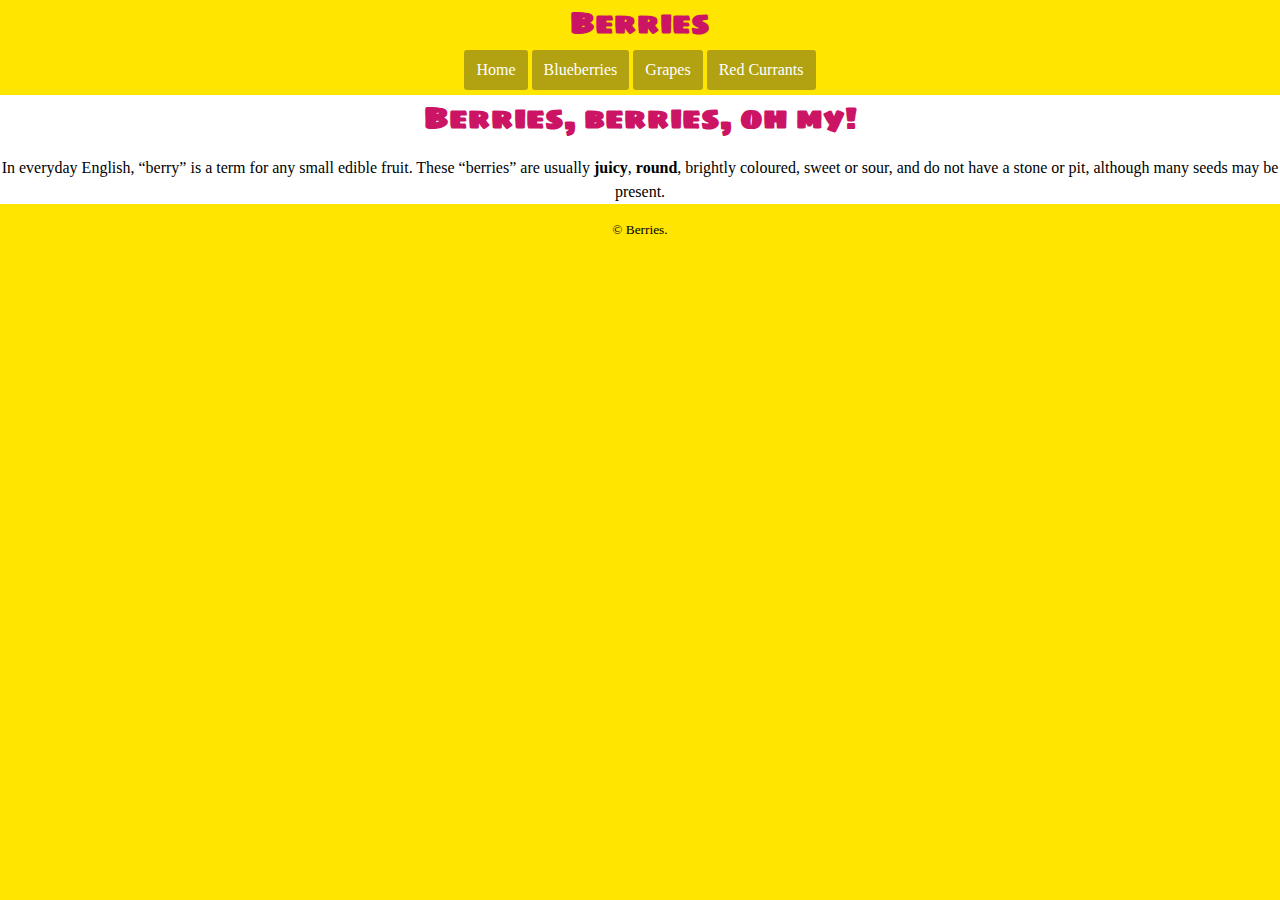
==== index.html @ e28741e4 "Add html and css files" ====
<!DOCTYPE html>
<html lang="en-ca">
<head>
  <meta charset="utf-8">
  <title>Home</title>
  <meta name="viewport" content="width=device-width,initial-scale=1">
  <link href="css/main.css" rel="stylesheet">
  <link href="https://fonts.googleapis.com/css?family=Sigmar+One" rel="stylesheet">
</head>
<body>

  <section>
    <header>
        <h1>Berries</h1>
        <nav>
          <ul class="links">
            <li> <a href="index.html">Home</a></li>
            <li> <a href="blueberries.html">Blueberries</a></li>
            <li> <a href="grapes.html">Grapes</a></li>
            <li> <a href="red-currants.html">Red Currants</a></li>
          </ul>
        </nav>
      </header>

      <div class="text">
        <h2>Berries, berries, oh my!</h2>

        <p>In everyday English, “berry” is a term for any small edible fruit. These “berries” are usually <b>juicy</b>, <b>round</b>, brightly coloured, sweet or sour, and do not have a stone or pit, although many seeds may be present.</p>

      </div>

      <footer>
      <small><p>© Berries.</p></small>
      </footer>
    </section>

  </body>
  </html>
---- css/main.css ----
html {
  box-sizing: border-box;
  line-height: 1.5;
  text-align: center;
  list-style-type: none;
}

*, *::before, *::after {
  box-sizing: inherit;
}

body {
  background-color: #ffe500;
  margin: 0;
}

.links {
  margin: .3em;
  padding: 0;
}

img {
  display: block;
  width: 100%;
}

h1 {
  color: #cc1465;
  font-family: "Sigmar One", sans-serif;
  font-size: 1.875rem;
  margin: 0;
}

h2 {
  color: #cc1465;
  font-family: "Sigmar One", sans-serif;
  font-size: 1.875rem;
  margin: 0;
}

.text {
  background-color: #fff;
}

.links a {
  display: inline-block;
  padding: .5em .75em;
  background-color: #b2a212;
  border-radius: 3px;
  text-decoration: none;
  color: #fff;
}

.links li {
  display: inline-block;
  max-width: 20em;
}

a:hover {
  background-color: #b20953;
}
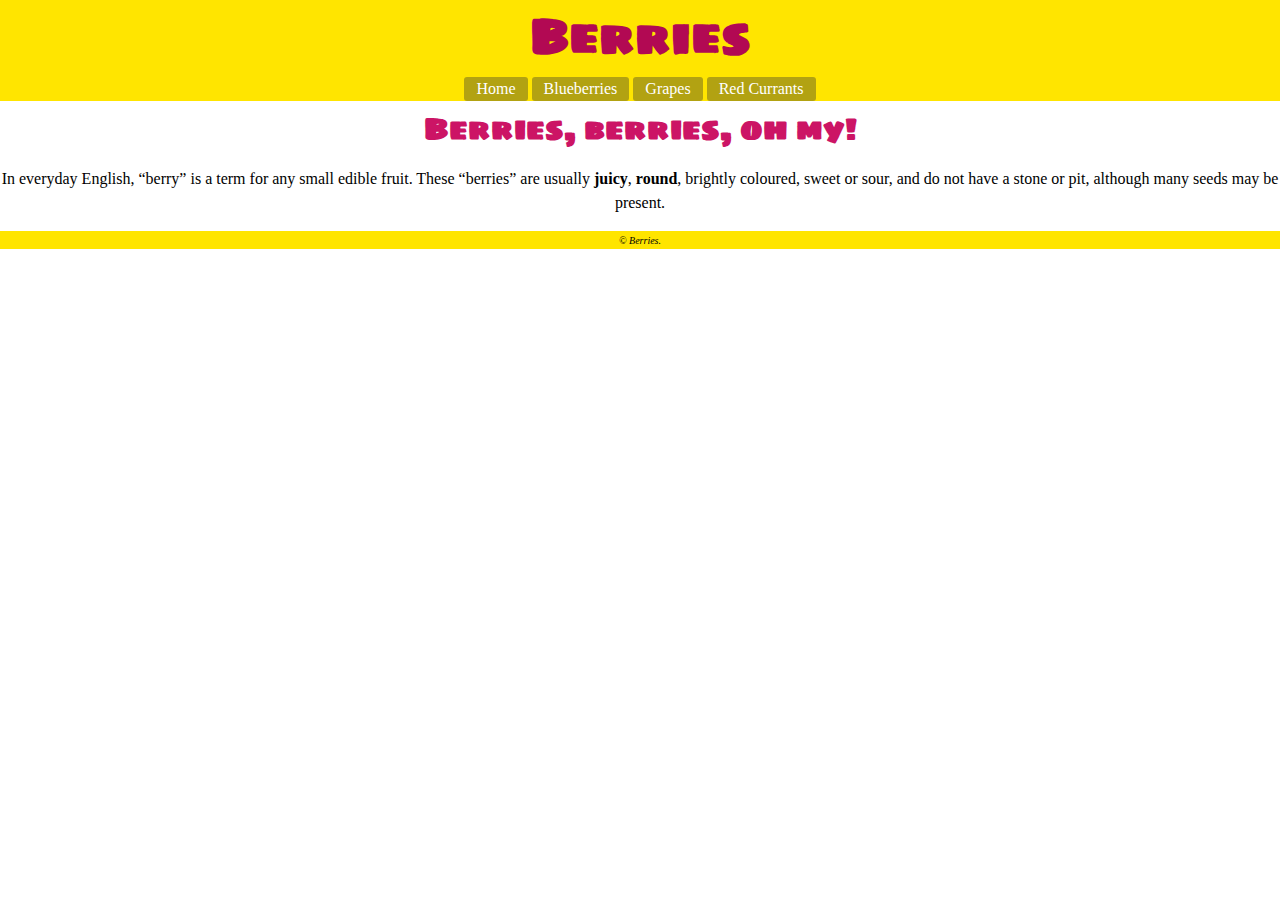
==== commit a0255970: "Fix and add text to files" ====
--- a/index.html
+++ b/index.html
@@ -14,7 +14,7 @@
         <h1>Berries</h1>
         <nav>
           <ul class="links">
-            <li> <a href="index.html">Home</a></li>
+            <li> <a class="current" href="index.html">Home</a></li>
             <li> <a href="blueberries.html">Blueberries</a></li>
             <li> <a href="grapes.html">Grapes</a></li>
             <li> <a href="red-currants.html">Red Currants</a></li>
@@ -29,8 +29,8 @@
 
       </div>
 
-      <footer>
-      <small><p>© Berries.</p></small>
+      <footer class="copyright">
+      <small><cite>© Berries.</cite></small>
       </footer>
     </section>
 
--- a/css/main.css
+++ b/css/main.css
@@ -10,13 +10,13 @@
 }
 
 body {
-  background-color: #ffe500;
   margin: 0;
 }
 
 .links {
   margin: .3em;
   padding: 0;
+  text-align: center;
 }
 
 img {
@@ -24,10 +24,14 @@
   width: 100%;
 }
 
+header {
+  background-color: #ffe500;
+}
+
 h1 {
-  color: #cc1465;
+  color: #b20953;
   font-family: "Sigmar One", sans-serif;
-  font-size: 1.875rem;
+  font-size: 3rem;
   margin: 0;
 }
 
@@ -37,6 +41,10 @@
   font-size: 1.875rem;
   margin: 0;
 }
+footer {
+  background-color: #ffe500;
+  font-size: .75rem;
+}
 
 .text {
   background-color: #fff;
@@ -44,7 +52,7 @@
 
 .links a {
   display: inline-block;
-  padding: .5em .75em;
+  padding: 0 .75em;
   background-color: #b2a212;
   border-radius: 3px;
   text-decoration: none;
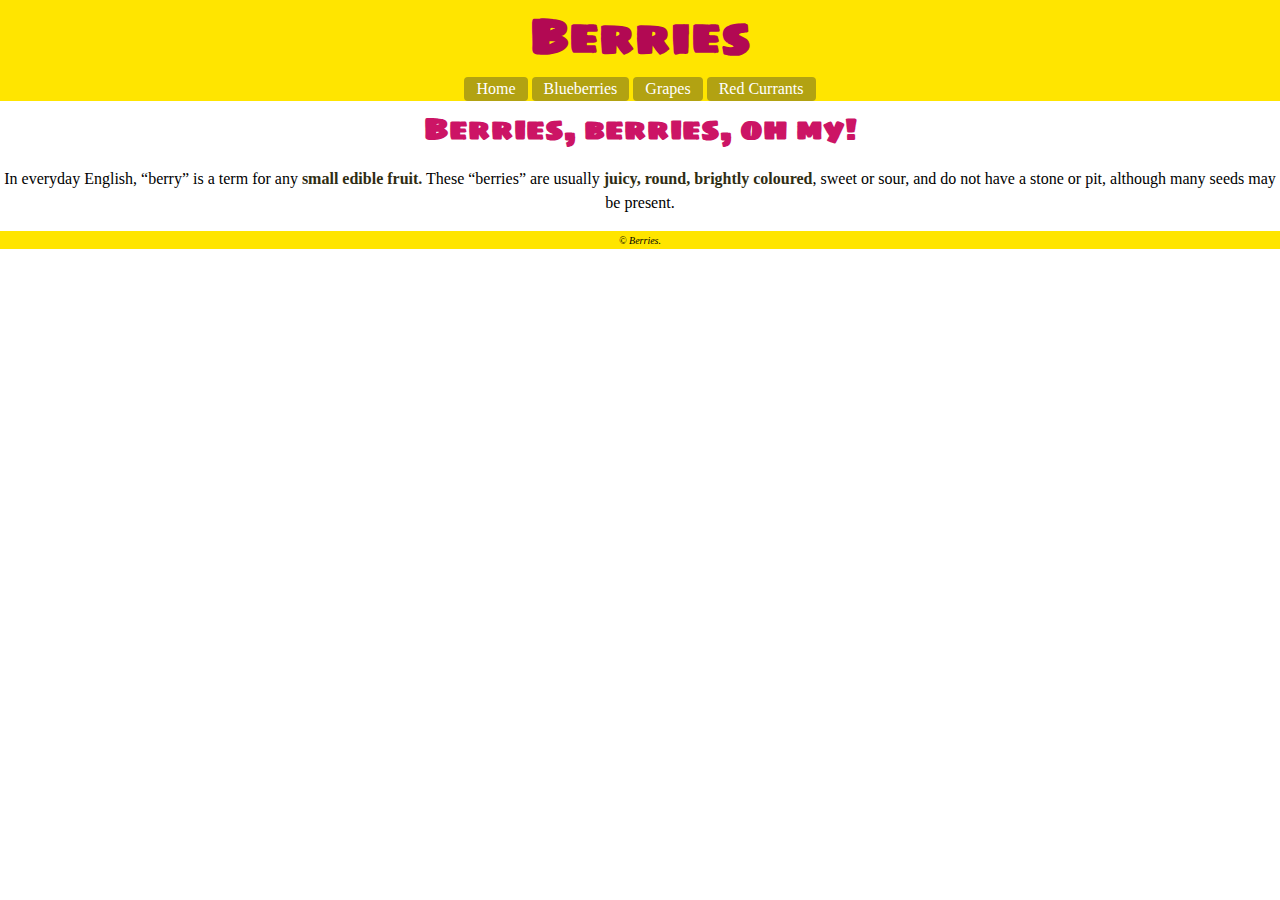
==== commit 5df3df8a: "Fix all spacing and text issues" ====
--- a/index.html
+++ b/index.html
@@ -9,8 +9,9 @@
 </head>
 <body>
 
-  <section>
-    <header>
+  <main>
+    <section>
+      <header>
         <h1>Berries</h1>
         <nav>
           <ul class="links">
@@ -22,17 +23,15 @@
         </nav>
       </header>
 
-      <div class="text">
-        <h2>Berries, berries, oh my!</h2>
+      <h2>Berries, berries, oh my!</h2>
 
-        <p>In everyday English, “berry” is a term for any small edible fruit. These “berries” are usually <b>juicy</b>, <b>round</b>, brightly coloured, sweet or sour, and do not have a stone or pit, although many seeds may be present.</p>
-
-      </div>
+      <p>In everyday English, “berry” is a term for any <b>small edible fruit.</b> These “berries” are usually <b>juicy, round, brightly coloured</b>, sweet or sour, and do not have a stone or pit, although many seeds may be present.</p>
 
       <footer class="copyright">
-      <small><cite>© Berries.</cite></small>
+        <small><cite>© Berries.</cite></small>
       </footer>
     </section>
 
-  </body>
-  </html>
+  </main>
+</body>
+</html>
--- a/css/main.css
+++ b/css/main.css
@@ -41,20 +41,26 @@
   font-size: 1.875rem;
   margin: 0;
 }
+
 footer {
   background-color: #ffe500;
   font-size: .75rem;
 }
 
+b {
+  color: #2f2d13;
+}
+
 .text {
   background-color: #fff;
+  padding: .2em .5em .3em;
 }
 
 .links a {
   display: inline-block;
   padding: 0 .75em;
   background-color: #b2a212;
-  border-radius: 3px;
+  border-radius: 4px;
   text-decoration: none;
   color: #fff;
 }
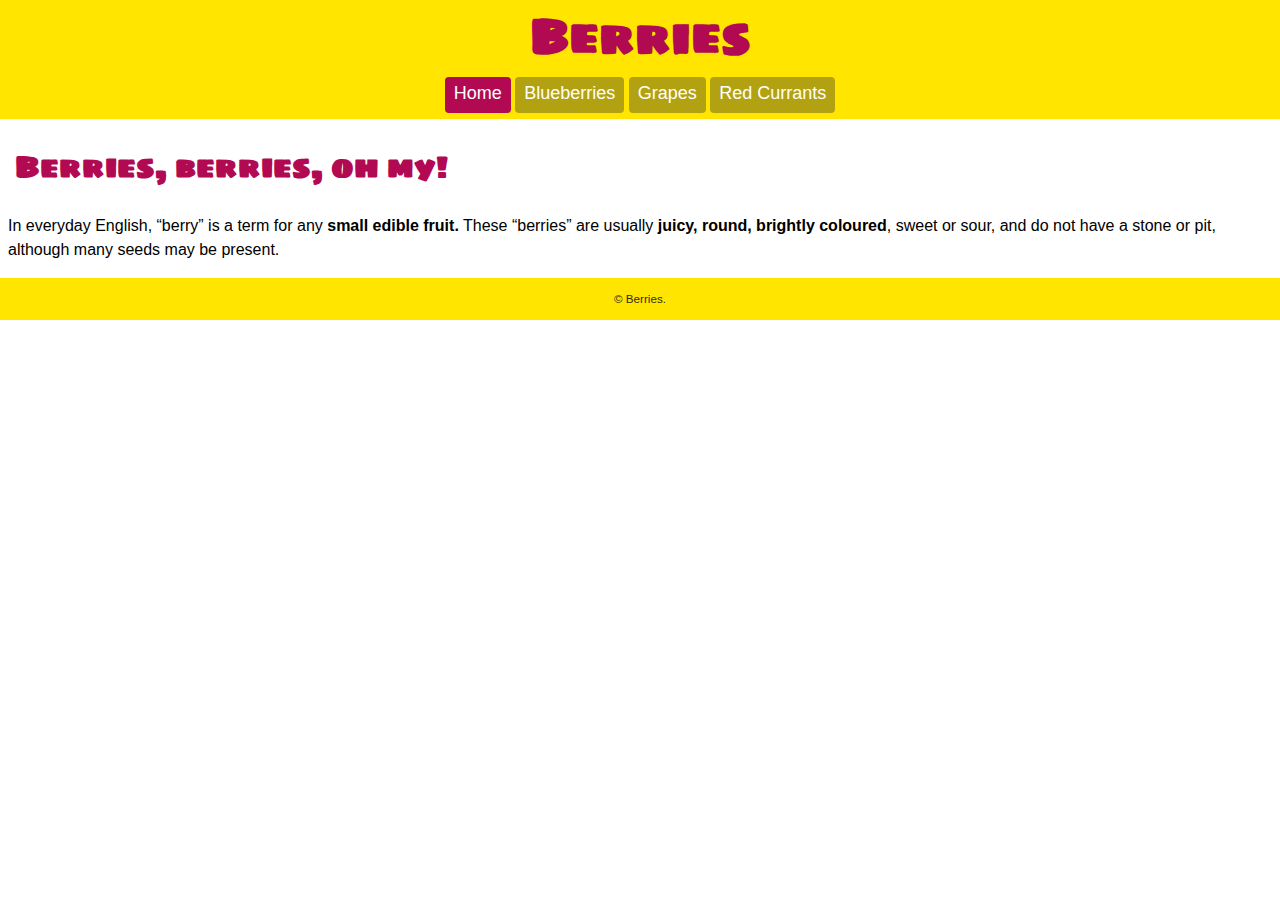
==== commit 2dda9427: "Show changes for Markbot" ====
--- a/index.html
+++ b/index.html
@@ -15,10 +15,10 @@
         <h1>Berries</h1>
         <nav>
           <ul class="links">
-            <li> <a class="current" href="index.html">Home</a></li>
-            <li> <a href="blueberries.html">Blueberries</a></li>
-            <li> <a href="grapes.html">Grapes</a></li>
-            <li> <a href="red-currants.html">Red Currants</a></li>
+            <li><a class="current" href="index.html">Home</a></li>
+            <li><a href="blueberries.html">Blueberries</a></li>
+            <li><a href="grapes.html">Grapes</a></li>
+            <li><a href="red-currants.html">Red Currants</a></li>
           </ul>
         </nav>
       </header>
@@ -28,7 +28,7 @@
       <p>In everyday English, “berry” is a term for any <b>small edible fruit.</b> These “berries” are usually <b>juicy, round, brightly coloured</b>, sweet or sour, and do not have a stone or pit, although many seeds may be present.</p>
 
       <footer class="copyright">
-        <small><cite>© Berries.</cite></small>
+        <small>© Berries.</small>
       </footer>
     </section>
 
--- a/css/main.css
+++ b/css/main.css
@@ -11,6 +11,7 @@
 
 body {
   margin: 0;
+  font-family: Georgia, sans-serif;
 }
 
 .links {
@@ -22,10 +23,12 @@
 img {
   display: block;
   width: 100%;
+  padding: 0 .75em;
 }
 
 header {
   background-color: #ffe500;
+  padding-bottom: .1em;
 }
 
 h1 {
@@ -36,29 +39,37 @@
 }
 
 h2 {
-  color: #cc1465;
+  color: #b20953;
   font-family: "Sigmar One", sans-serif;
   font-size: 1.875rem;
-  margin: 0;
+  padding-left: .5em;
+  text-align: left;
+}
+
+p {
+  text-align: left;
+  padding-left: .5em;
 }
 
 footer {
   background-color: #ffe500;
-  font-size: .75rem;
-}
-
-b {
+  font-size: .875rem;
   color: #2f2d13;
+  padding: .75em;
 }
 
 .text {
   background-color: #fff;
-  padding: .2em .5em .3em;
+}
+
+.links .current {
+  background-color: #b20953;
 }
 
 .links a {
+  font-size: 1.125rem;
   display: inline-block;
-  padding: 0 .75em;
+  padding: .2em .5em .3em;
   background-color: #b2a212;
   border-radius: 4px;
   text-decoration: none;
@@ -71,5 +82,5 @@
 }
 
 a:hover {
-  background-color: #b20953;
+  background-color: #cc1465;
 }
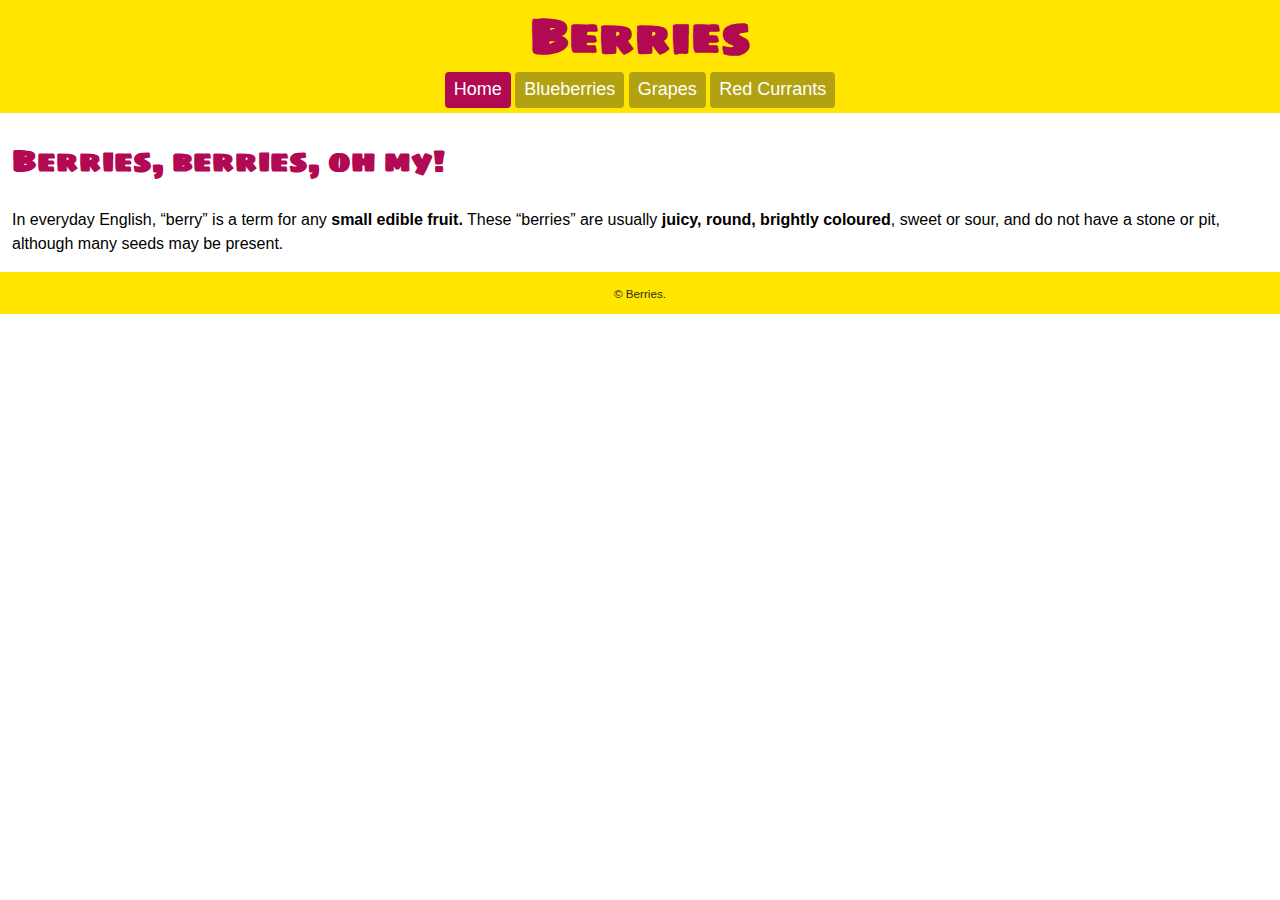
==== commit 9b75e1f5: "Fix all changes for Markbot" ====
--- a/index.html
+++ b/index.html
@@ -9,29 +9,28 @@
 </head>
 <body>
 
+  <header>
+    <h1>Berries</h1>
+    <nav>
+      <ul class="links">
+        <li><a class="current" href="index.html">Home</a></li>
+        <li><a href="blueberries.html">Blueberries</a></li>
+        <li><a href="grapes.html">Grapes</a></li>
+        <li><a href="red-currants.html">Red Currants</a></li>
+      </ul>
+    </nav>
+  </header>
+
   <main>
-    <section>
-      <header>
-        <h1>Berries</h1>
-        <nav>
-          <ul class="links">
-            <li><a class="current" href="index.html">Home</a></li>
-            <li><a href="blueberries.html">Blueberries</a></li>
-            <li><a href="grapes.html">Grapes</a></li>
-            <li><a href="red-currants.html">Red Currants</a></li>
-          </ul>
-        </nav>
-      </header>
 
-      <h2>Berries, berries, oh my!</h2>
+    <h2>Berries, berries, oh my!</h2>
 
-      <p>In everyday English, “berry” is a term for any <b>small edible fruit.</b> These “berries” are usually <b>juicy, round, brightly coloured</b>, sweet or sour, and do not have a stone or pit, although many seeds may be present.</p>
-
-      <footer class="copyright">
-        <small>© Berries.</small>
-      </footer>
-    </section>
+    <p>In everyday English, “berry” is a term for any <b>small edible fruit.</b> These “berries” are usually <b>juicy, round, brightly coloured</b>, sweet or sour, and do not have a stone or pit, although many seeds may be present.</p>
 
   </main>
+  <footer class="copyright">
+    <small>© Berries.</small>
+  </footer>
+
 </body>
 </html>
--- a/css/main.css
+++ b/css/main.css
@@ -3,6 +3,8 @@
   line-height: 1.5;
   text-align: center;
   list-style-type: none;
+  background-color: #fff;
+  padding-bottom: .1em;
 }
 
 *, *::before, *::after {
@@ -15,7 +17,7 @@
 }
 
 .links {
-  margin: .3em;
+  margin: 0;
   padding: 0;
   text-align: center;
 }
@@ -23,12 +25,10 @@
 img {
   display: block;
   width: 100%;
-  padding: 0 .75em;
 }
 
 header {
   background-color: #ffe500;
-  padding-bottom: .1em;
 }
 
 h1 {
@@ -38,17 +38,19 @@
   margin: 0;
 }
 
+main {
+  padding: 0 .75em;
+}
+
 h2 {
   color: #b20953;
   font-family: "Sigmar One", sans-serif;
   font-size: 1.875rem;
-  padding-left: .5em;
   text-align: left;
 }
 
 p {
   text-align: left;
-  padding-left: .5em;
 }
 
 footer {
@@ -56,10 +58,6 @@
   font-size: .875rem;
   color: #2f2d13;
   padding: .75em;
-}
-
-.text {
-  background-color: #fff;
 }
 
 .links .current {
@@ -70,6 +68,7 @@
   font-size: 1.125rem;
   display: inline-block;
   padding: .2em .5em .3em;
+  margin-bottom: .3em;
   background-color: #b2a212;
   border-radius: 4px;
   text-decoration: none;
